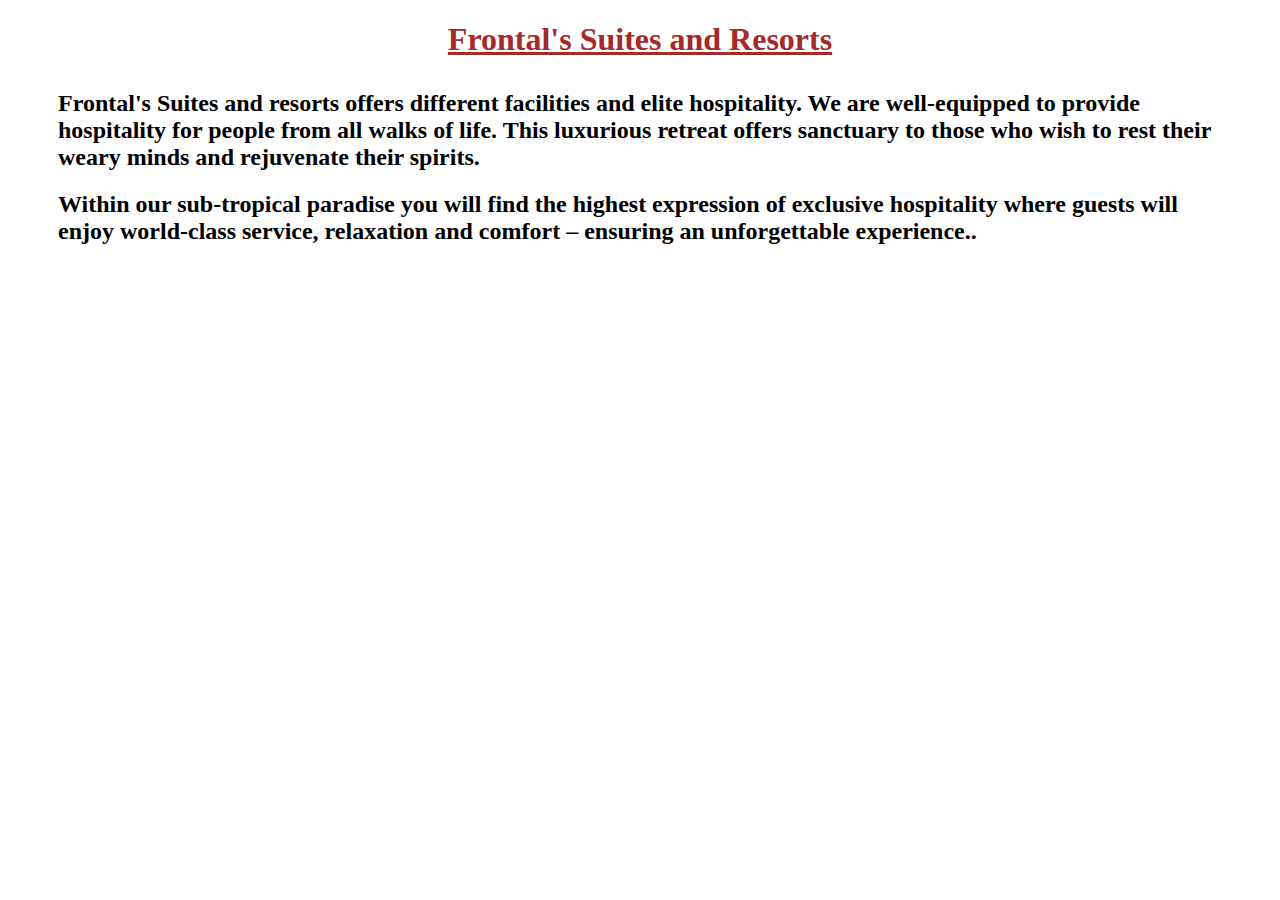
==== resort-website.html @ 9b83c4da "Add Readme" ====
<!DOCTYPE html>
<html lang="en">
<head>
    <meta charset="UTF-8">
    <meta name="viewport" content="width=device-width, initial-scale=1.0">
    <link rel="stylesheet" href="css/styles.css">
    <title>
        Frontal's Suites and Resorts
    </title>
</head>
<body>
    <p><h1><b><u>Frontal's Suites and Resorts</u></b></p></h1>
    <h2>Frontal's Suites and resorts offers different facilities and elite hospitality. We are well-equipped to provide hospitality for people from all walks of life. This luxurious retreat offers sanctuary to those who wish to rest their weary minds and rejuvenate their spirits. </h2>
 <p><h2>Within our sub-tropical paradise you will find the highest expression of exclusive hospitality where guests will enjoy world-class service, relaxation and comfort – ensuring an unforgettable experience.. </h2></p> 
    
</body>
</html>
---- css/styles.css ----
h1{
        color: brown;
        text-align: center;
    }

    h2{
        padding-left: 40px;
        padding-right: 40px;
        margin-left: 10px;
    }
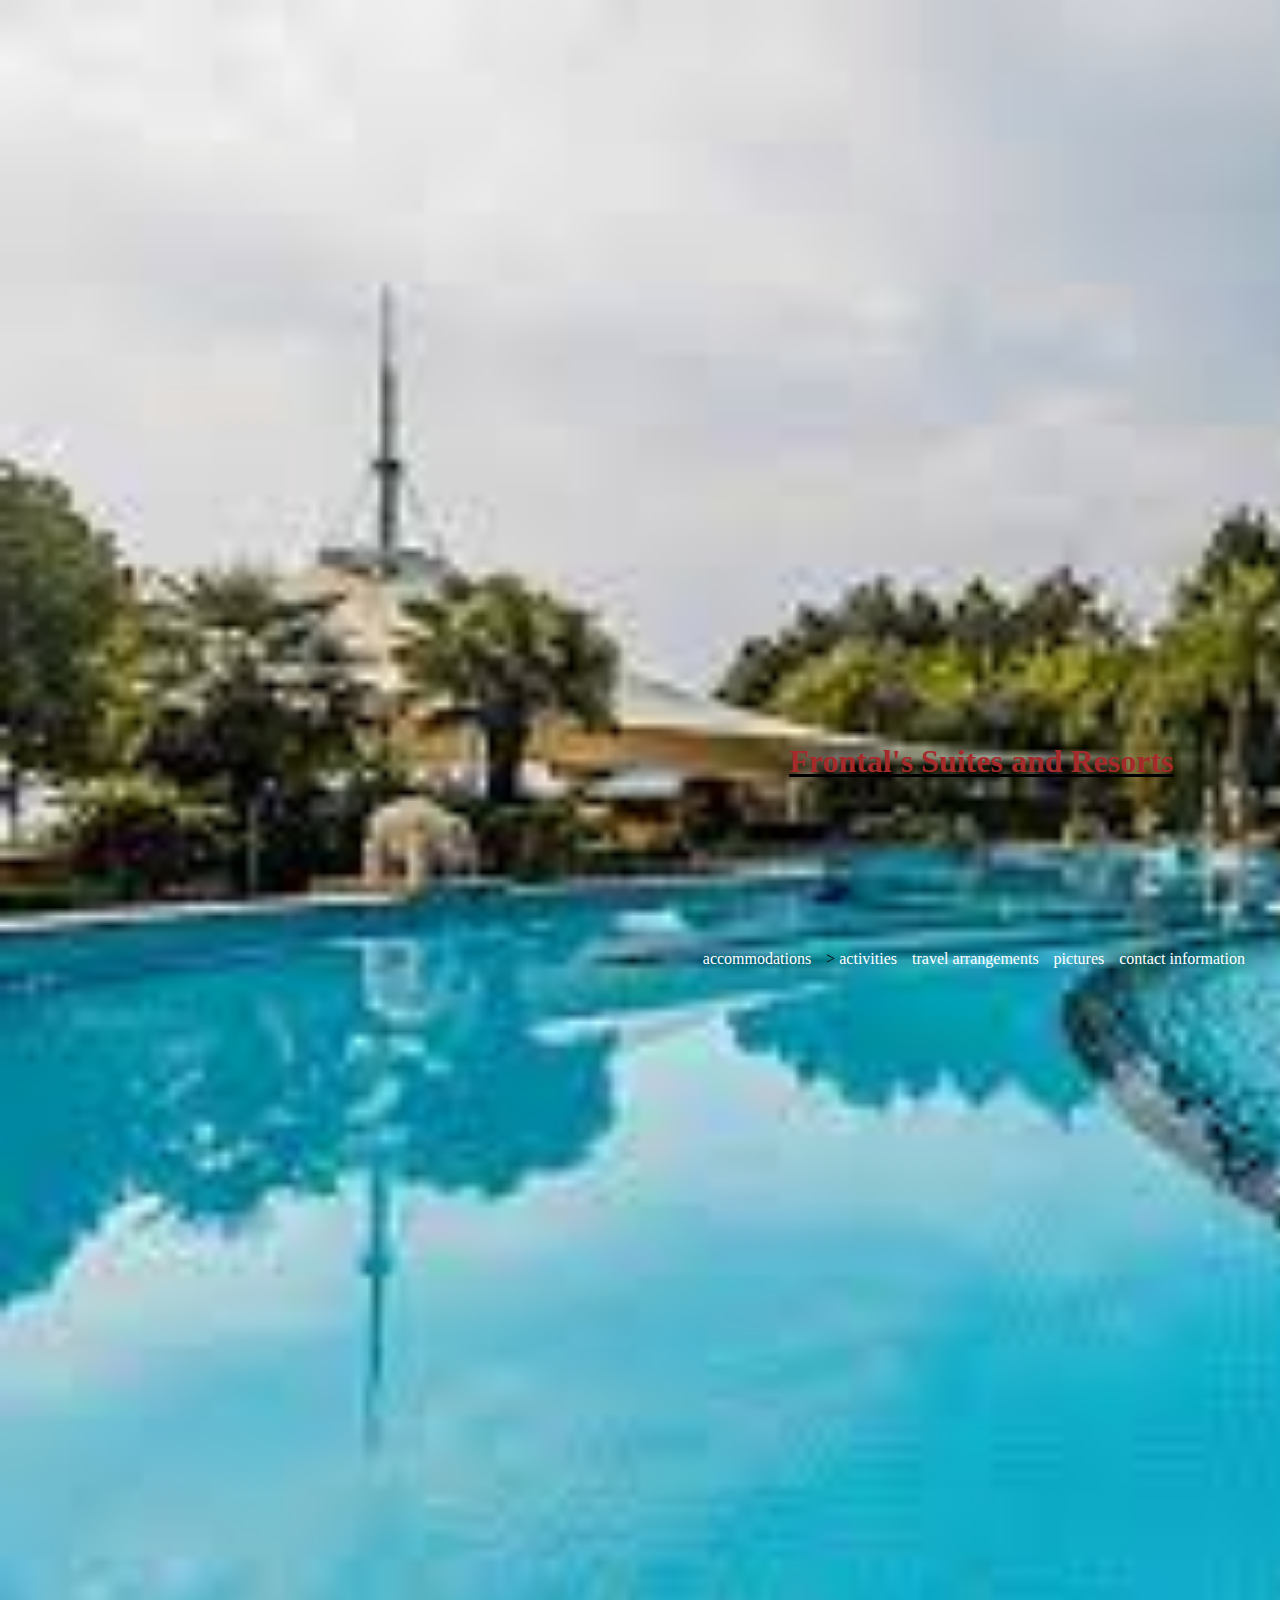
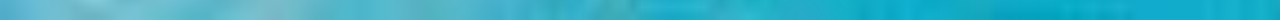
==== commit 242232eb: "Add all directories with their files" ====
--- a/resort-website.html
+++ b/resort-website.html
@@ -1,17 +1,66 @@
 <!DOCTYPE html>
 <html lang="en">
+
 <head>
     <meta charset="UTF-8">
     <meta name="viewport" content="width=device-width, initial-scale=1.0">
     <link rel="stylesheet" href="css/styles.css">
-    <title>
-        Frontal's Suites and Resorts
-    </title>
+    <title> Frontal's Suites and Resorts</title>
+
 </head>
+
 <body>
-    <p><h1><b><u>Frontal's Suites and Resorts</u></b></p></h1>
-    <h2>Frontal's Suites and resorts offers different facilities and elite hospitality. We are well-equipped to provide hospitality for people from all walks of life. This luxurious retreat offers sanctuary to those who wish to rest their weary minds and rejuvenate their spirits. </h2>
- <p><h2>Within our sub-tropical paradise you will find the highest expression of exclusive hospitality where guests will enjoy world-class service, relaxation and comfort – ensuring an unforgettable experience.. </h2></p> 
-    
+
+    <section class="home-pg">
+        <section></section>
+        <div class="home-ct">
+
+            <div class="cta-1">
+                <h1 class="logo"> Frontal's Suites and Resorts</h1>
+            </div>
+
+            <div class="home-cta">
+                <ul>
+                    <li>
+                        <a href="">accommodations</a>
+                    </li>
+
+                    <li>>
+                        <a href="">activities</a>
+                    </li>
+
+                    <li>
+                        <a href="">travel arrangements</a>
+                    </li>
+
+                    <li>
+                        <a href="">pictures</a>
+                    </li>
+
+                    <li>
+                        <a href="">contact information</a>
+                    </li>
+                </ul>
+
+            </div>
+
+        </div>
+
+        
+
+            <!-- <h3>Frontal's Suites and resorts offers different facilities and elite hospitality. We are well-equipped -->
+                <!-- to provide hospitality for people from all walks of life. This luxurious retreat offers sanctuary to -->
+                <!-- those who wish to rest their weary minds and rejuvenate their spirits. -->
+            <!-- </h3> -->
+
+            <!-- <h3>Within our sub-tropical paradise you will find the highest expression of exclusive hospitality where -->
+                <!-- guests will enjoy world-class service, relaxation and comfort, ensuring an unforgettable -->
+                <!-- experience.. -->
+            <!-- </h3> -->
+
+        
+
+
 </body>
+
 </html>--- a/css/styles.css
+++ b/css/styles.css
@@ -1,14 +1,57 @@
- h1{
-        color: brown;
-        text-align: center;
-    }
+* {
+    padding: 0;
+    margin: 0;
+}
 
-    h2{
-        padding-left: 40px;
-        padding-right: 40px;
-        margin-left: 10px;
-    }
+h1 {
+    color: brown;
+    text-align: center;
+    padding-top: 100px;
+}
+
+.cta-1 {
+    text-decoration: underline;
+    padding-bottom: 160px;
+}
+
+h3 {
+    padding-left: 40px;
+    padding-right: 10px;
+    padding-top: 100px;
+}
+
+.home-pg {
+    background-repeat: no-repeat;
+    background-image: url(../img/4.jpg);
+    height: 180vh;
+    width: 100%;
+    background-size: cover;
+    padding-left: 10px;
+    display: flex;
+    justify-content: space-between;
+    align-items: center;
+}
 
 
+.home-cta {
+    padding: 10px 30px
+}
 
+a {
+    color: white;
+    text-decoration: none;
+}
 
+.home-cta ul {
+    list-style: none;
+    display: inline-flex;
+}
+
+.home-cta li{
+    padding-right: 15px;
+}
+
+.cta-content{
+    padding: 10px 30px;
+}
+
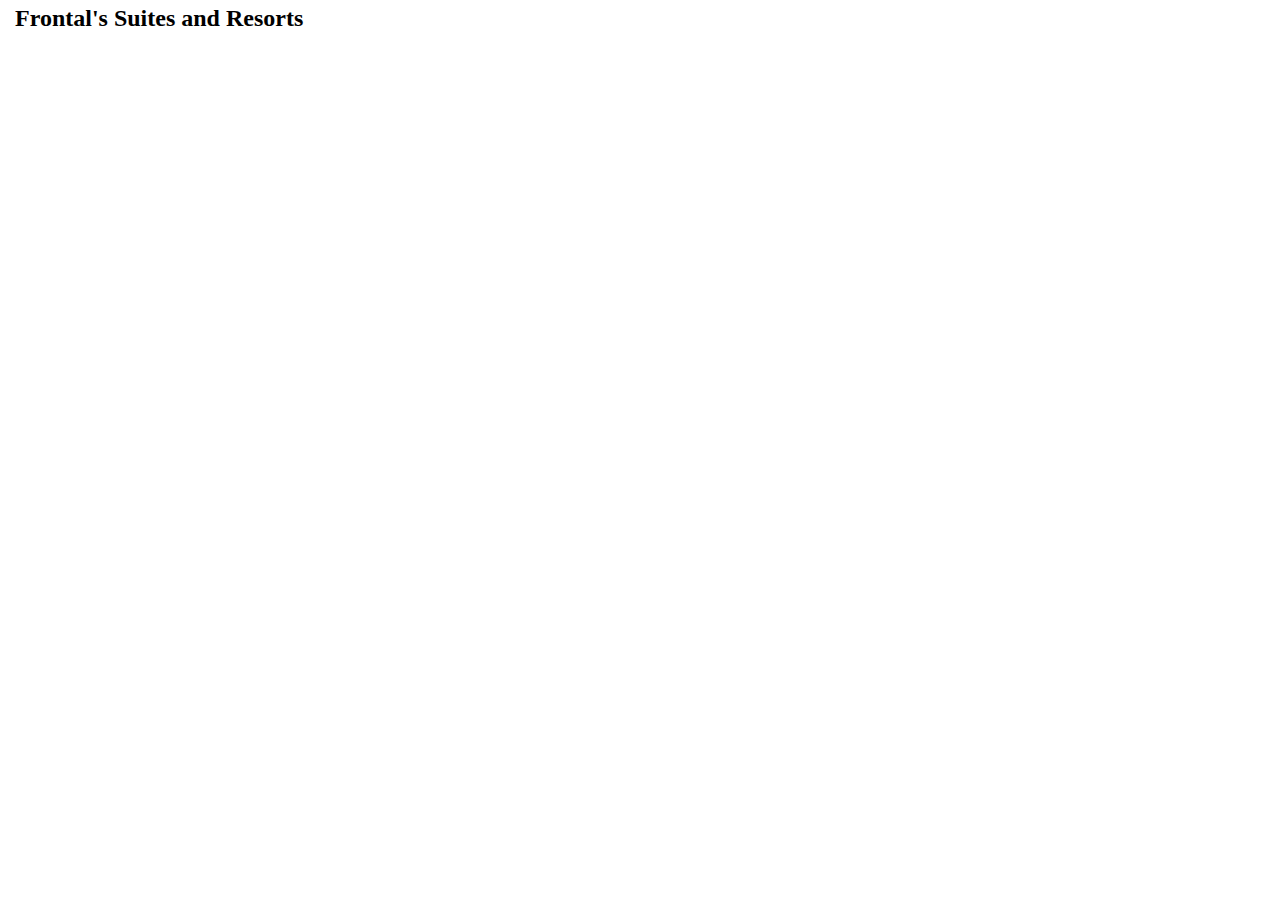
==== commit 4d842f18: "Create a new branch blue_theme" ====
--- a/resort-website.html
+++ b/resort-website.html
@@ -12,20 +12,18 @@
 <body>
 
     <section class="home-pg">
-        <section></section>
-        <div class="home-ct">
-
-            <div class="cta-1">
-                <h1 class="logo"> Frontal's Suites and Resorts</h1>
+        <header class="home-ct">
+            <div class="logo">
+                <h2> Frontal's Suites and Resorts</h2>
             </div>
 
-            <div class="home-cta">
+            <div>
                 <ul>
                     <li>
                         <a href="">accommodations</a>
                     </li>
 
-                    <li>>
+                    <li>
                         <a href="">activities</a>
                     </li>
 
@@ -41,24 +39,23 @@
                         <a href="">contact information</a>
                     </li>
                 </ul>
-
             </div>
 
-        </div>
+        </header>
 
-        
 
-            <!-- <h3>Frontal's Suites and resorts offers different facilities and elite hospitality. We are well-equipped -->
-                <!-- to provide hospitality for people from all walks of life. This luxurious retreat offers sanctuary to -->
-                <!-- those who wish to rest their weary minds and rejuvenate their spirits. -->
-            <!-- </h3> -->
 
-            <!-- <h3>Within our sub-tropical paradise you will find the highest expression of exclusive hospitality where -->
-                <!-- guests will enjoy world-class service, relaxation and comfort, ensuring an unforgettable -->
-                <!-- experience.. -->
-            <!-- </h3> -->
+        <!-- <h3>Frontal's Suites and resorts offers different facilities and elite hospitality. We are well-equipped -->
+        <!-- to provide hospitality for people from all walks of life. This luxurious retreat offers sanctuary to -->
+        <!-- those who wish to rest their weary minds and rejuvenate their spirits. -->
+        <!-- </h3> -->
 
-        
+        <!-- <h3>Within our sub-tropical paradise you will find the highest expression of exclusive hospitality where -->
+        <!-- guests will enjoy world-class service, relaxation and comfort, ensuring an unforgettable -->
+        <!-- experience.. -->
+        <!-- </h3> -->
+
+
 
 
 </body>
--- a/css/styles.css
+++ b/css/styles.css
@@ -1,16 +1,11 @@
 * {
     padding: 0;
     margin: 0;
+    box-sizing: border-box;
 }
 
-h1 {
-    color: brown;
-    text-align: center;
-    padding-top: 100px;
-}
 
-.cta-1 {
-    text-decoration: underline;
+.logo {
     padding-bottom: 160px;
 }
 
@@ -22,14 +17,8 @@
 
 .home-pg {
     background-repeat: no-repeat;
-    background-image: url(../img/4.jpg);
-    height: 180vh;
-    width: 100%;
-    background-size: cover;
-    padding-left: 10px;
-    display: flex;
-    justify-content: space-between;
-    align-items: center;
+    background-image: url(../img/6.jpg)
+    hei
 }
 
 
@@ -42,16 +31,22 @@
     text-decoration: none;
 }
 
-.home-cta ul {
+.home-ct ul {
     list-style: none;
     display: inline-flex;
 }
 
-.home-cta li{
+.home-ct li {
     padding-right: 15px;
 }
 
-.cta-content{
+.cta-content {
     padding: 10px 30px;
 }
 
+.home-ct {
+    display: flex;
+    justify-content: space-between;
+    align-items: center;
+    padding: 5px 15px;
+}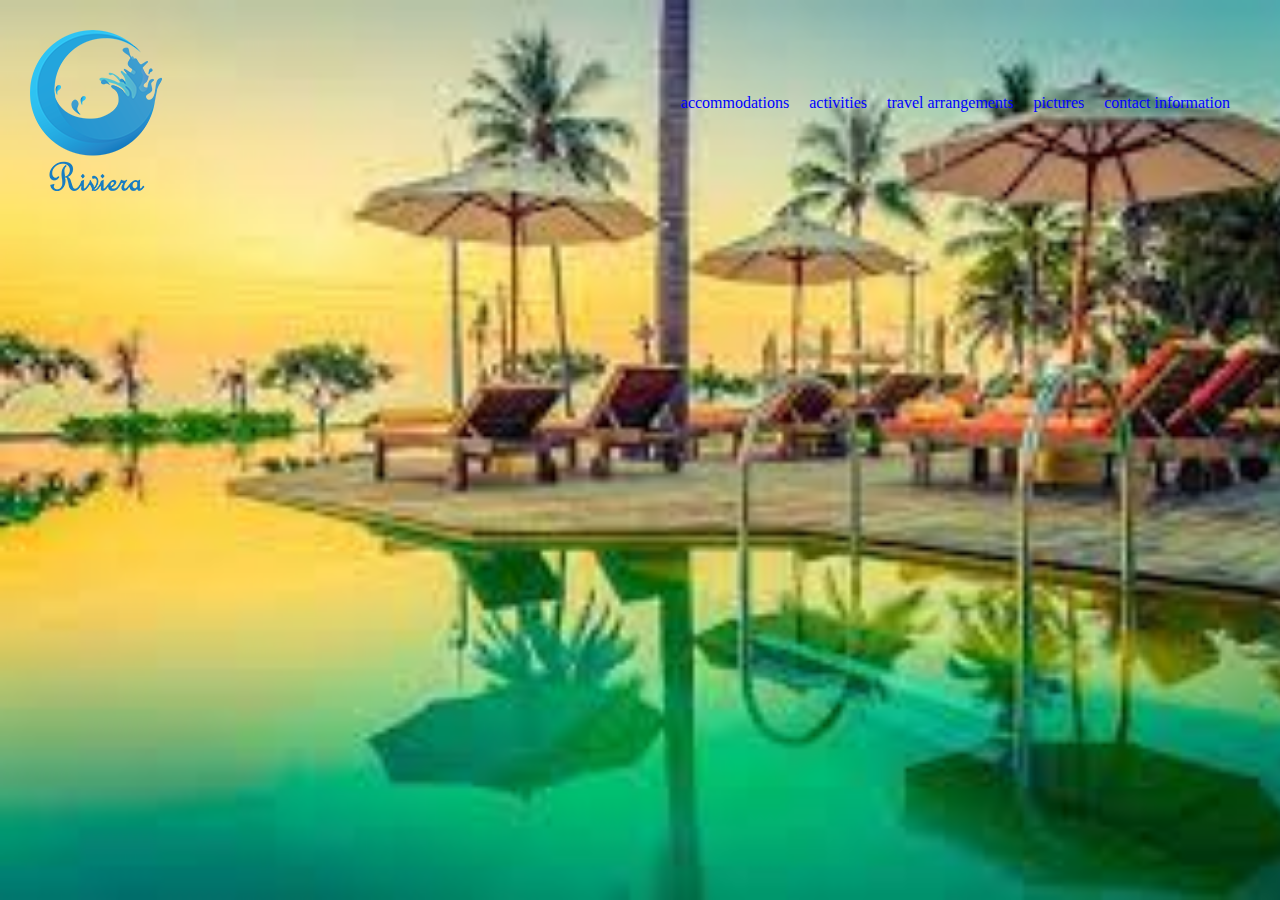
==== commit 3ec7d9c3: "add more styles to blue theme" ====
--- a/resort-website.html
+++ b/resort-website.html
@@ -14,7 +14,7 @@
     <section class="home-pg">
         <header class="home-ct">
             <div class="logo">
-                <h2> Frontal's Suites and Resorts</h2>
+                <img src="img/riv.png" alt="">
             </div>
 
             <div>
--- a/css/styles.css
+++ b/css/styles.css
@@ -6,28 +6,28 @@
 
 
 .logo {
-    padding-bottom: 160px;
+    padding-top: 20px;
 }
 
 h3 {
-    padding-left: 40px;
-    padding-right: 10px;
-    padding-top: 100px;
+    color: blue;
 }
 
 .home-pg {
     background-repeat: no-repeat;
-    background-image: url(../img/6.jpg)
-    hei
+    background-size: cover;
+    height: 100vh;
+    width: 100%;
+    background-image: url("../img/6.jpg");
 }
 
 
 .home-cta {
-    padding: 10px 30px
+    padding: 10px 
 }
 
 a {
-    color: white;
+    color: blue;
     text-decoration: none;
 }
 
@@ -36,9 +36,11 @@
     display: inline-flex;
 }
 
-.home-ct li {
-    padding-right: 15px;
+.home-ct li{
+    padding-right: 20px;
 }
+   
+
 
 .cta-content {
     padding: 10px 30px;
@@ -48,5 +50,5 @@
     display: flex;
     justify-content: space-between;
     align-items: center;
-    padding: 5px 15px;
+    padding: 10px 30px;
 }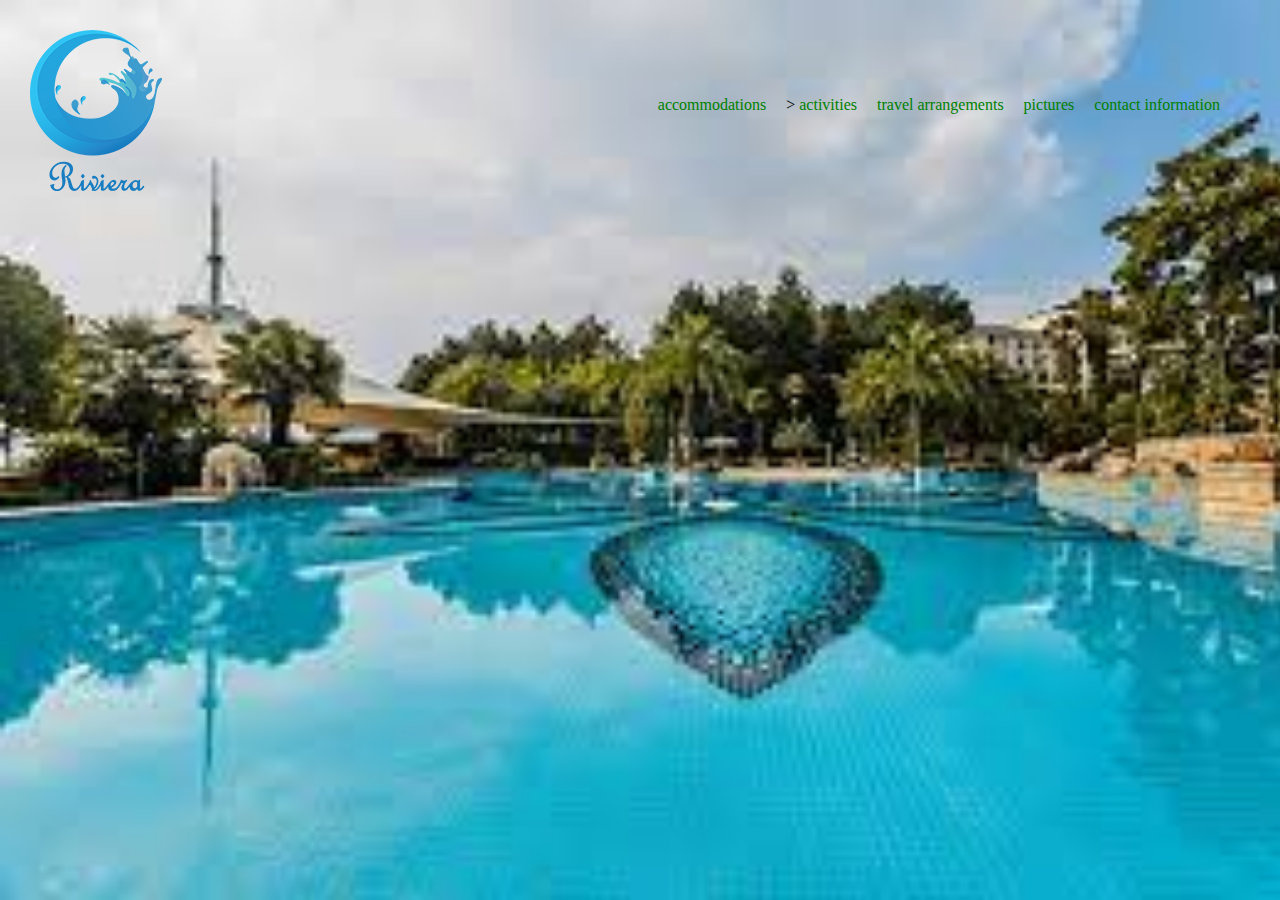
==== commit ed664df7: "add changes to green theme" ====
--- a/resort-website.html
+++ b/resort-website.html
@@ -12,18 +12,20 @@
 <body>
 
     <section class="home-pg">
-        <header class="home-ct">
-            <div class="logo">
-                <img src="img/riv.png" alt="">
+        <section></section>
+        <div class="home-ct">
+
+            <div class="cta-1">
+                <h1 class="logo"> <img src="img/riv.png" alt="Riv">
             </div>
 
-            <div>
+            <div class="home-cta">
                 <ul>
                     <li>
                         <a href="">accommodations</a>
                     </li>
 
-                    <li>
+                    <li>>
                         <a href="">activities</a>
                     </li>
 
@@ -39,23 +41,24 @@
                         <a href="">contact information</a>
                     </li>
                 </ul>
+
             </div>
 
-        </header>
+        </div>
 
+        
 
+            <!-- <h3>Frontal's Suites and resorts offers different facilities and elite hospitality. We are well-equipped -->
+                <!-- to provide hospitality for people from all walks of life. This luxurious retreat offers sanctuary to -->
+                <!-- those who wish to rest their weary minds and rejuvenate their spirits. -->
+            <!-- </h3> -->
 
-        <!-- <h3>Frontal's Suites and resorts offers different facilities and elite hospitality. We are well-equipped -->
-        <!-- to provide hospitality for people from all walks of life. This luxurious retreat offers sanctuary to -->
-        <!-- those who wish to rest their weary minds and rejuvenate their spirits. -->
-        <!-- </h3> -->
+            <!-- <h3>Within our sub-tropical paradise you will find the highest expression of exclusive hospitality where -->
+                <!-- guests will enjoy world-class service, relaxation and comfort, ensuring an unforgettable -->
+                <!-- experience.. -->
+            <!-- </h3> -->
 
-        <!-- <h3>Within our sub-tropical paradise you will find the highest expression of exclusive hospitality where -->
-        <!-- guests will enjoy world-class service, relaxation and comfort, ensuring an unforgettable -->
-        <!-- experience.. -->
-        <!-- </h3> -->
-
-
+        
 
 
 </body>
--- a/css/styles.css
+++ b/css/styles.css
@@ -10,7 +10,7 @@
 }
 
 h3 {
-    color: blue;
+    color: green;
 }
 
 .home-pg {
@@ -18,7 +18,7 @@
     background-size: cover;
     height: 100vh;
     width: 100%;
-    background-image: url("../img/6.jpg");
+    background-image: url("../img/4.jpg");
 }
 
 
@@ -27,7 +27,7 @@
 }
 
 a {
-    color: blue;
+    color: green;
     text-decoration: none;
 }
 
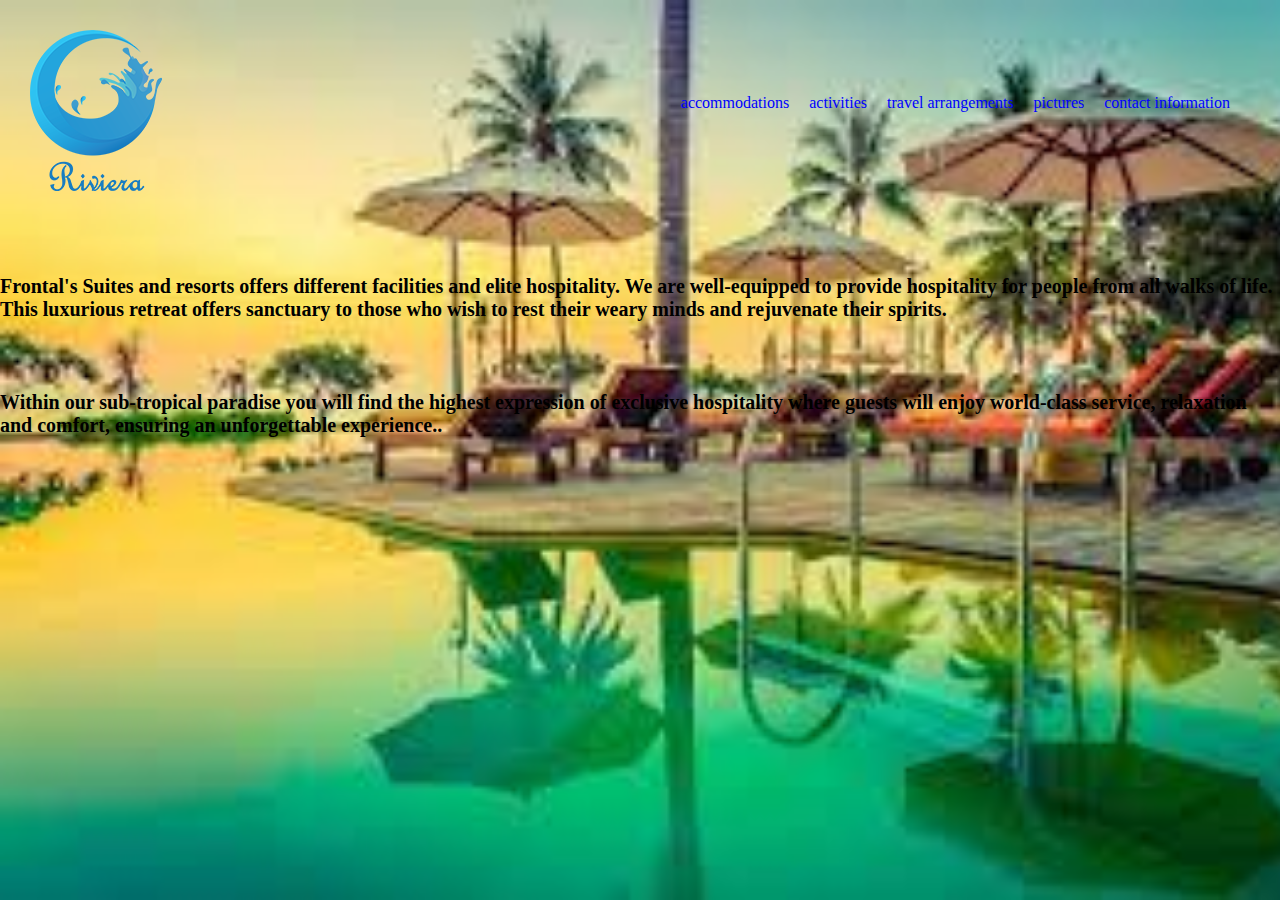
==== commit 47f9e456: "add more styles to blue_theme" ====
--- a/resort-website.html
+++ b/resort-website.html
@@ -12,20 +12,18 @@
 <body>
 
     <section class="home-pg">
-        <section></section>
-        <div class="home-ct">
-
-            <div class="cta-1">
-                <h1 class="logo"> <img src="img/riv.png" alt="Riv">
+        <header class="home-ct">
+            <div class="logo">
+                <img src="img/riv.png" alt="">
             </div>
 
-            <div class="home-cta">
+            <div>
                 <ul>
                     <li>
                         <a href="">accommodations</a>
                     </li>
 
-                    <li>>
+                    <li>
                         <a href="">activities</a>
                     </li>
 
@@ -41,24 +39,29 @@
                         <a href="">contact information</a>
                     </li>
                 </ul>
-
             </div>
 
-        </div>
+        </header>
 
-        
+        <section class="showcase">
 
-            <!-- <h3>Frontal's Suites and resorts offers different facilities and elite hospitality. We are well-equipped -->
-                <!-- to provide hospitality for people from all walks of life. This luxurious retreat offers sanctuary to -->
-                <!-- those who wish to rest their weary minds and rejuvenate their spirits. -->
-            <!-- </h3> -->
+            <div>
+                <h3>Frontal's Suites and resorts offers different facilities and elite hospitality. We are well-equipped
+                    to provide hospitality for people from all walks of life. This luxurious retreat offers sanctuary to
+                    those who wish to rest their weary minds and rejuvenate their spirits.
+                </h3>
 
-            <!-- <h3>Within our sub-tropical paradise you will find the highest expression of exclusive hospitality where -->
-                <!-- guests will enjoy world-class service, relaxation and comfort, ensuring an unforgettable -->
-                <!-- experience.. -->
-            <!-- </h3> -->
+                <h3>Within our sub-tropical paradise you will find the highest expression of exclusive hospitality where
+                    guests will enjoy world-class service, relaxation and comfort, ensuring an unforgettable
+                    experience..
+                </h3>
+            </div>
 
-        
+        </section>
+
+
+
+
 
 
 </body>
--- a/css/styles.css
+++ b/css/styles.css
@@ -10,7 +10,7 @@
 }
 
 h3 {
-    color: green;
+    color: blue;
 }
 
 .home-pg {
@@ -18,7 +18,7 @@
     background-size: cover;
     height: 100vh;
     width: 100%;
-    background-image: url("../img/4.jpg");
+    background-image: url("../img/6.jpg");
 }
 
 
@@ -27,7 +27,7 @@
 }
 
 a {
-    color: green;
+    color: blue;
     text-decoration: none;
 }
 
@@ -51,4 +51,17 @@
     justify-content: space-between;
     align-items: center;
     padding: 10px 30px;
+}
+
+showcase{
+    padding: 20px 150px;
+    display: flex;
+    justify-content: space-between;
+    align-items: center;
+}
+
+.showcase h3{
+    font-size: 20px;
+    color: black;
+    margin-top: 70px;
 }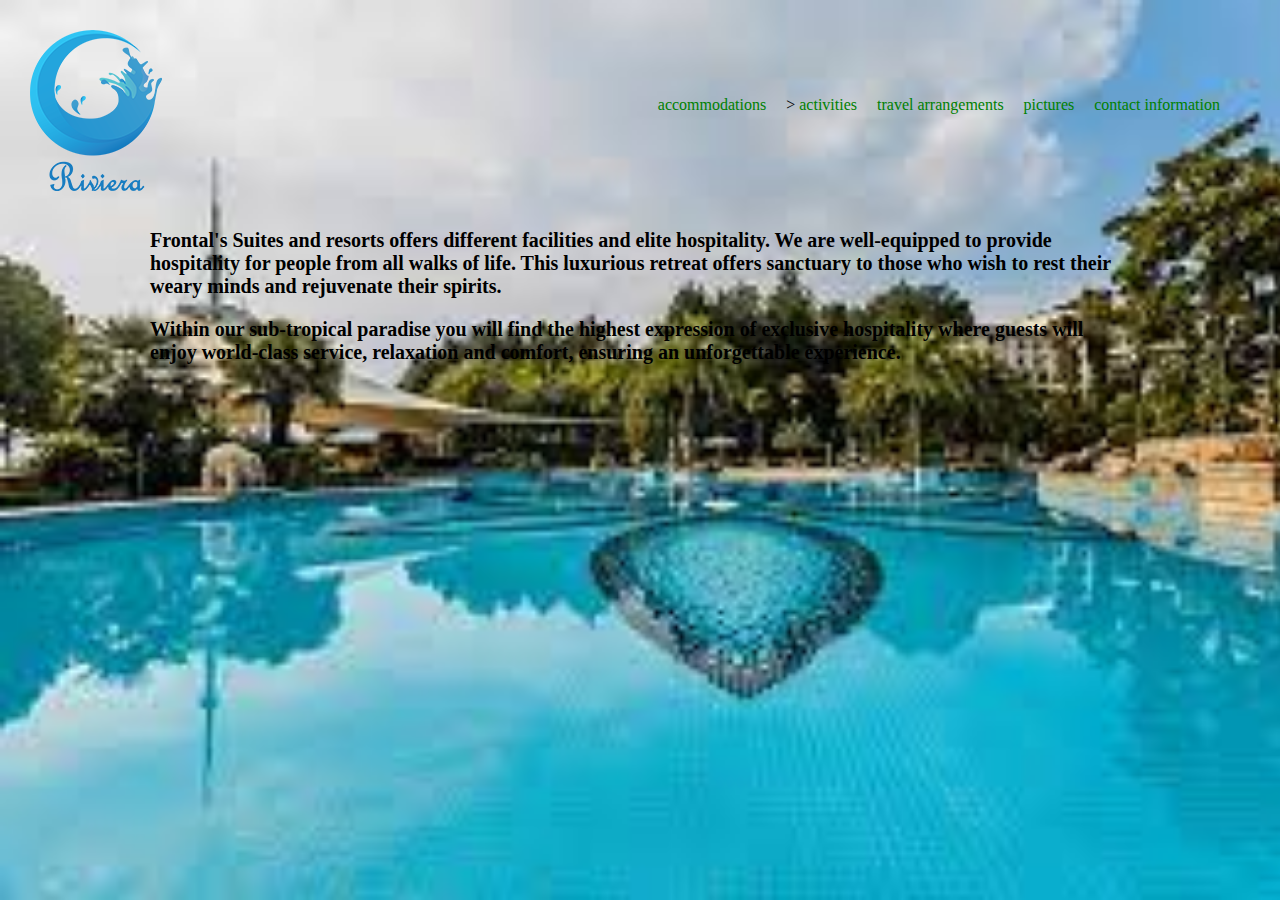
==== commit 441e34cc: "add more styles to green theme" ====
--- a/resort-website.html
+++ b/resort-website.html
@@ -12,18 +12,20 @@
 <body>
 
     <section class="home-pg">
-        <header class="home-ct">
-            <div class="logo">
-                <img src="img/riv.png" alt="">
+        <section></section>
+        <div class="home-ct">
+
+            <div class="cta-1">
+                <h1 class="logo"> <img src="img/riv.png" alt="Riv">
             </div>
 
-            <div>
+            <div class="home-cta">
                 <ul>
                     <li>
                         <a href="">accommodations</a>
                     </li>
 
-                    <li>
+                    <li>>
                         <a href="">activities</a>
                     </li>
 
@@ -39,13 +41,15 @@
                         <a href="">contact information</a>
                     </li>
                 </ul>
+
             </div>
 
-        </header>
+        </div>
 
         <section class="showcase">
 
             <div>
+
                 <h3>Frontal's Suites and resorts offers different facilities and elite hospitality. We are well-equipped
                     to provide hospitality for people from all walks of life. This luxurious retreat offers sanctuary to
                     those who wish to rest their weary minds and rejuvenate their spirits.
@@ -53,17 +57,13 @@
 
                 <h3>Within our sub-tropical paradise you will find the highest expression of exclusive hospitality where
                     guests will enjoy world-class service, relaxation and comfort, ensuring an unforgettable
-                    experience..
+                    experience.
                 </h3>
+
             </div>
 
         </section>
 
-
-
-
-
-
 </body>
 
 </html>--- a/css/styles.css
+++ b/css/styles.css
@@ -10,7 +10,7 @@
 }
 
 h3 {
-    color: blue;
+    color: green;
 }
 
 .home-pg {
@@ -18,7 +18,7 @@
     background-size: cover;
     height: 100vh;
     width: 100%;
-    background-image: url("../img/6.jpg");
+    background-image: url("../img/4.jpg");
 }
 
 
@@ -27,7 +27,7 @@
 }
 
 a {
-    color: blue;
+    color: green;
     text-decoration: none;
 }
 
@@ -53,15 +53,15 @@
     padding: 10px 30px;
 }
 
-showcase{
+.showcase {
     padding: 20px 150px;
     display: flex;
     justify-content: space-between;
     align-items: center;
 }
 
-.showcase h3{
+.showcase h3 {
     font-size: 20px;
     color: black;
-    margin-top: 70px;
+    margin-bottom: 20px;
 }